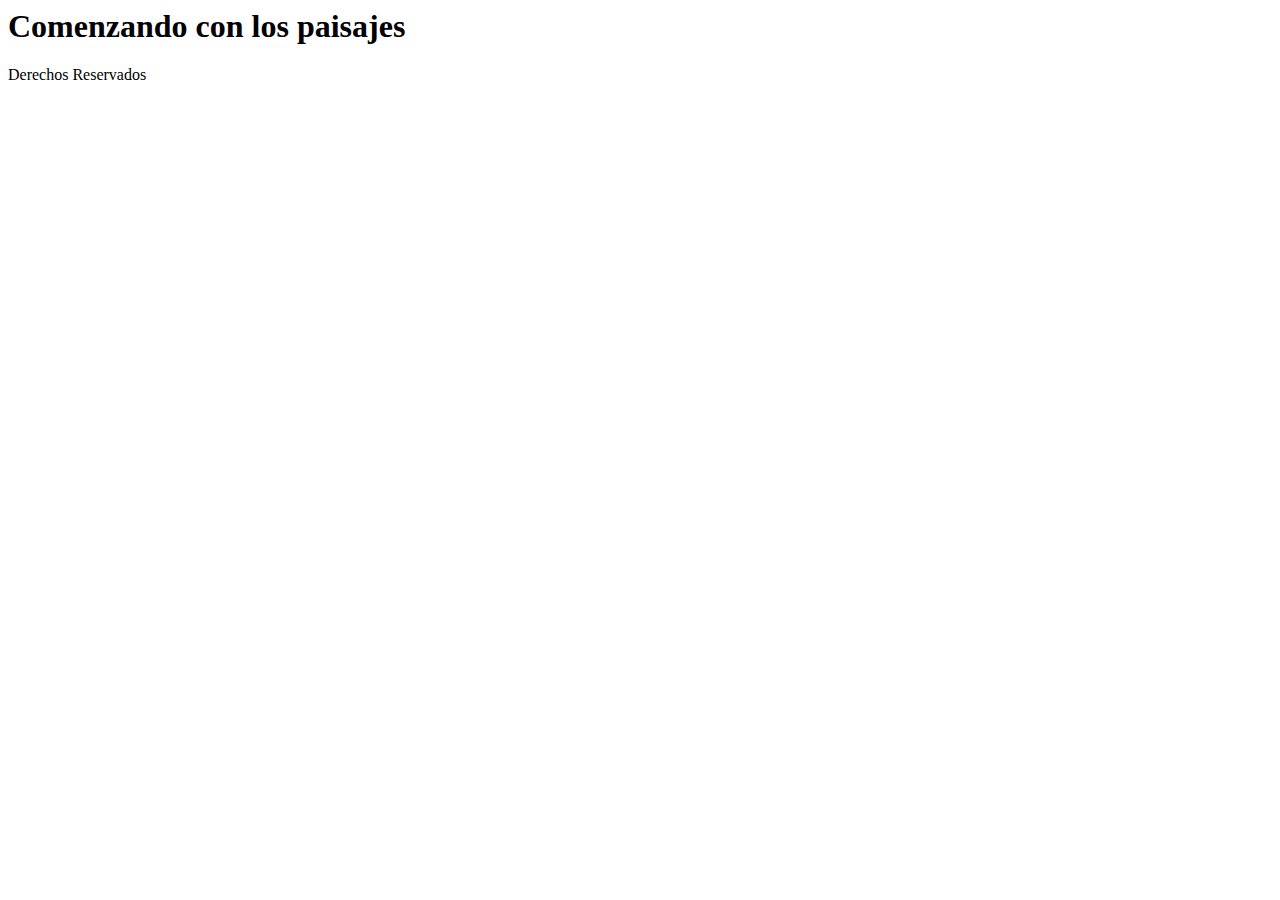
==== html/paisajes.html @ 917a8707 "Organizando estrucutura" ====
<html>
<head>
	<title>Paisajes</title>
	<link href='https://fonts.googleapis.com/css?family=Raleway' rel='stylesheet' type='text/css'>
	<link rel="stylesheet" href="css/paisajes.css">
	<meta charset="utf-8">
</head>
<body>
<header>
	<h1 id="titulo">
		Comenzando con los paisajes
	</h1>
</header>
<footer>
	Derechos Reservados
</footer>
</body>
</html>
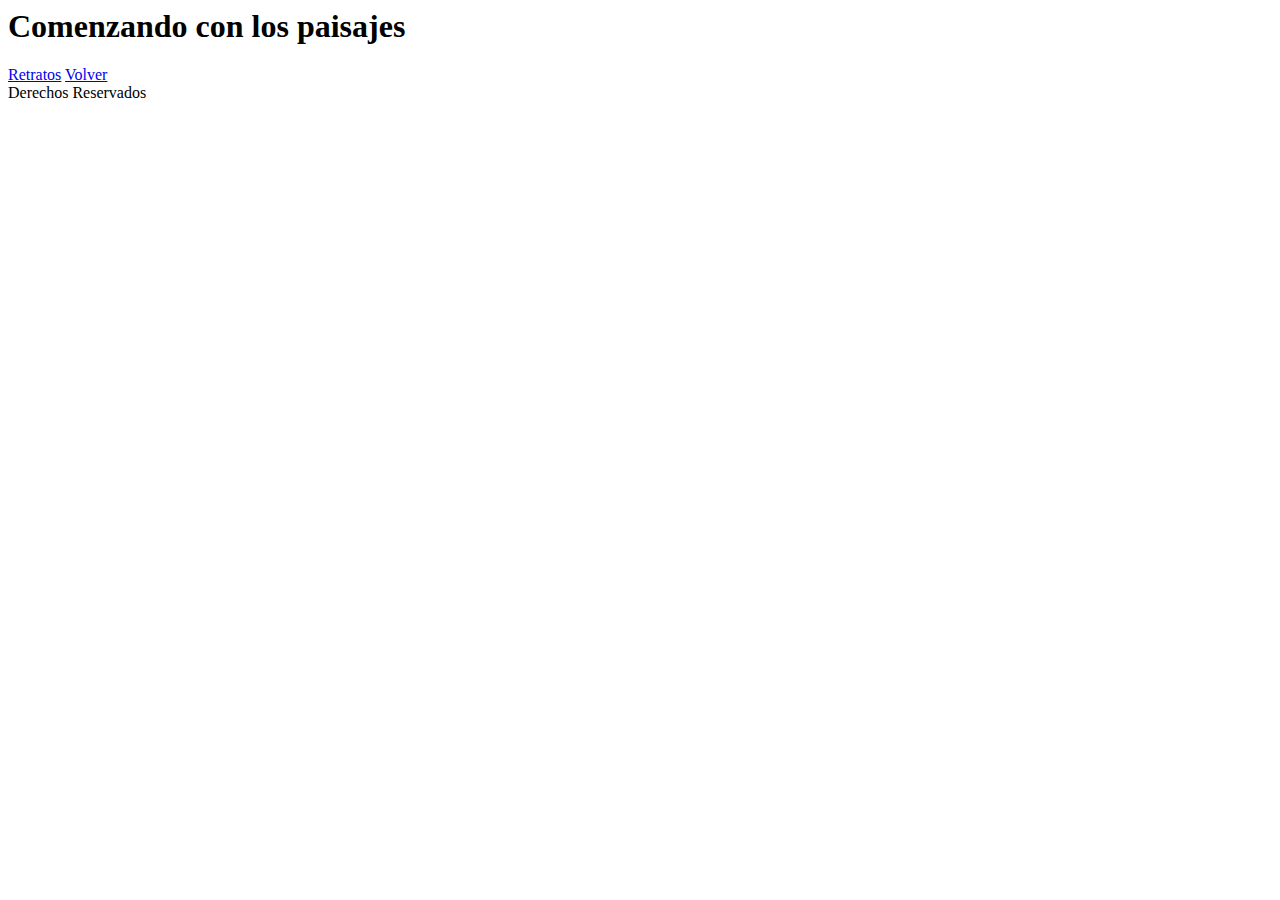
==== commit e24147f0: "Arbol y Links" ====
--- a/html/paisajes.html
+++ b/html/paisajes.html
@@ -7,9 +7,11 @@
 </head>
 <body>
 <header>
-	<h1 id="titulo">
-		Comenzando con los paisajes
-	</h1>
+	<h1 id="titulo">Comenzando con los paisajes</h1>
+	<navbar id="menu-principal">
+    <a href="Retratos.html">Retratos</a>
+    <a href="../index.html">Volver</a>
+  </navbar>
 </header>
 <footer>
 	Derechos Reservados
